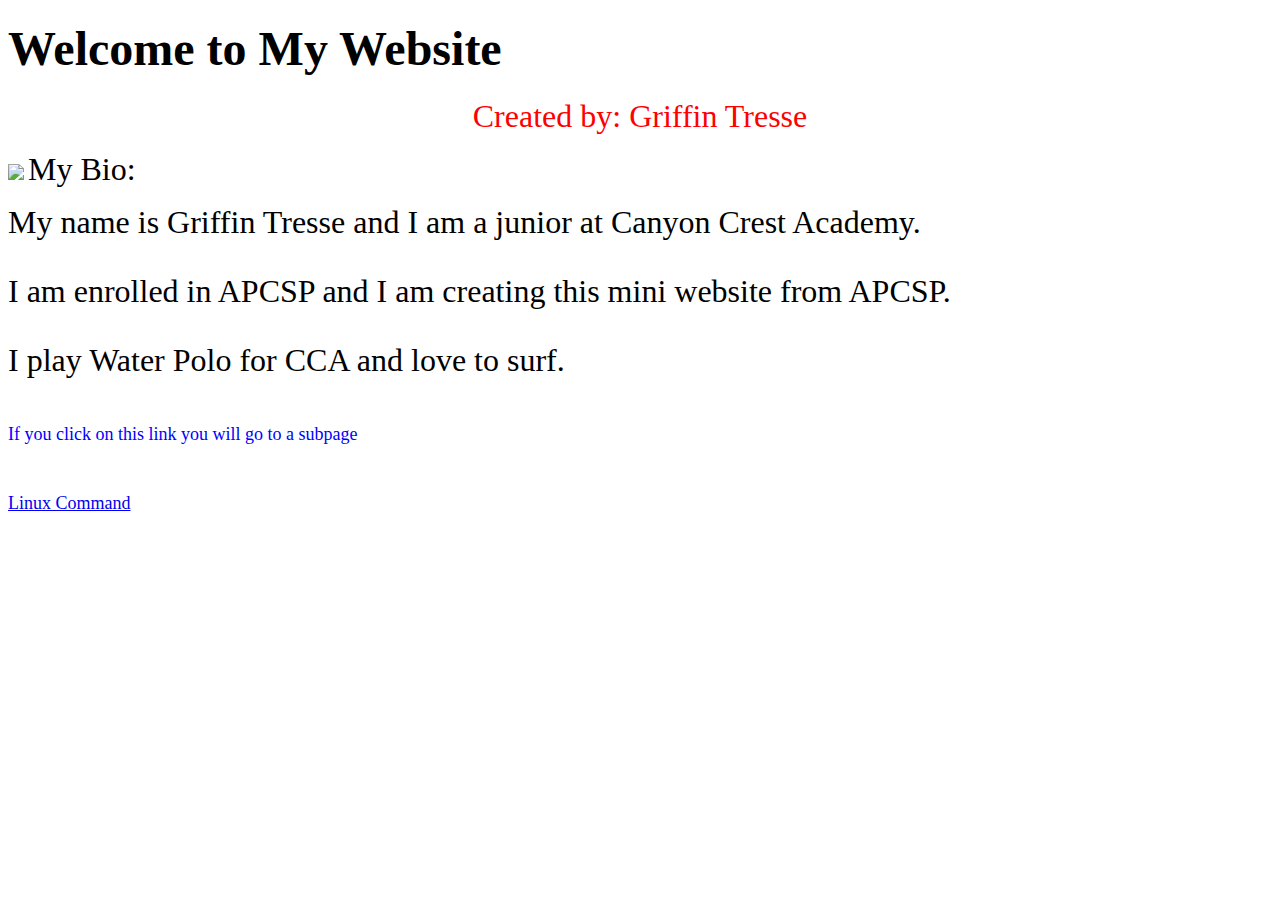
==== index.html @ 001cb6c8 "test" ====
<!DOCTYPE html>
<html>
  <head>
   <link rel="stylesheet" href="index.css"/>
   <title>Griffin's Pi Website</title>
  </head>
  <body>
   <h1><font face="times new roman" size="7">Welcome to My Website</font></h1>
    <center><font face="times new roman" size="6" color="red"">Created by: Griffin Tresse</font></center>
    <p></p>
    <image style="width:10%" src="http://www.indianlink.com.au/wp-content/uploads/2013/09/fulaga-island-fiji-blue-ocean-rock-formation-canon-eos-5d-mark-iii-24-70mm-ming-nomchong.jpg">
    <font face="times new roman" size="6">My Bio:</font>
    <p><font face="times new roman" size="6">My name is Griffin Tresse and I am a junior at Canyon Crest Academy. </p>
    <p>I am enrolled in APCSP and I am creating this mini website from APCSP.</P>
    <p>I play Water Polo for CCA and love to surf.</P>
    
    <p><font face="times new roman" size="4" color="blue">If you click on this link you will go to a subpage</P>
    <a href="command.html">Linux Command</a>
  </body>
</html>
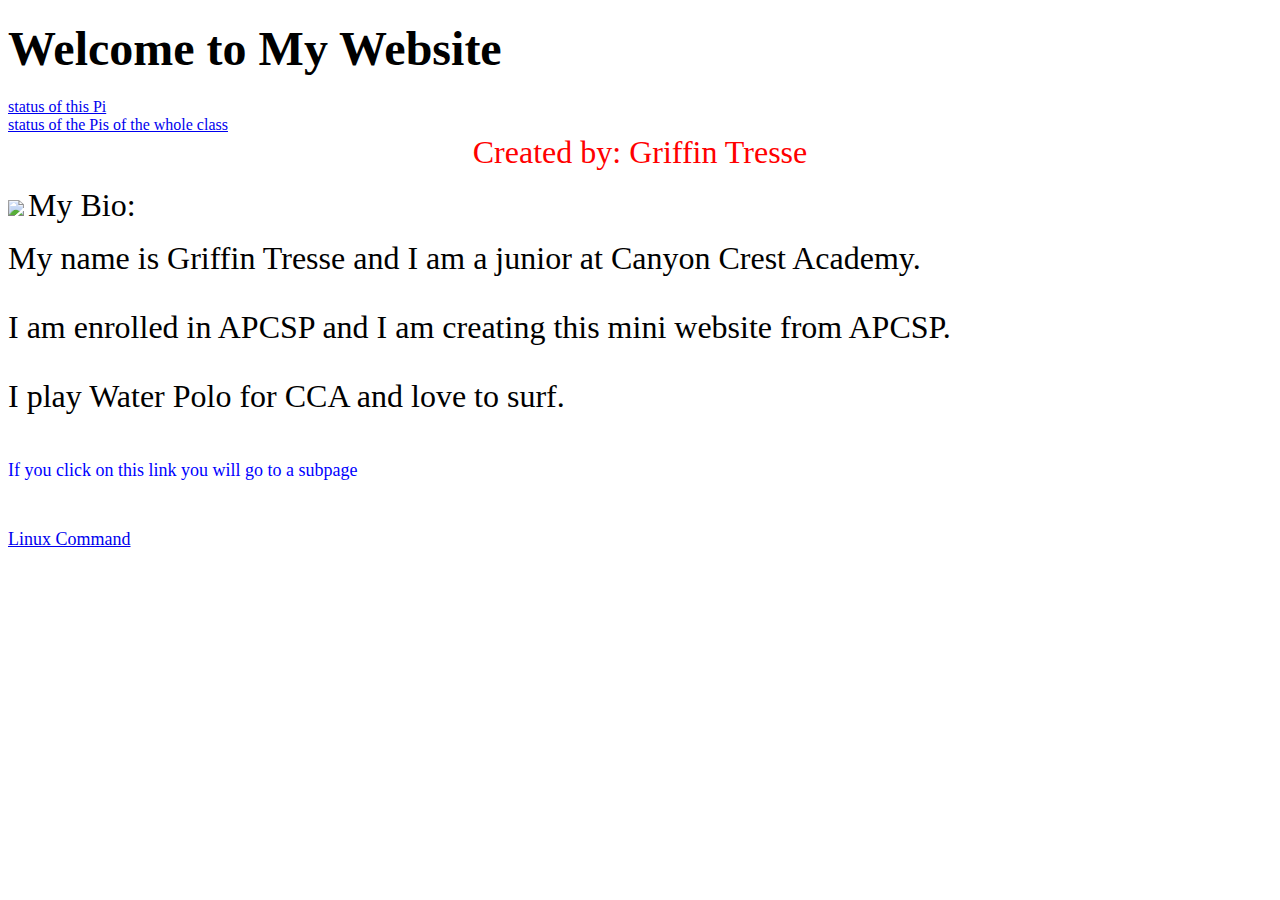
==== commit f30463b3: "update" ====
--- a/index.html
+++ b/index.html
@@ -6,7 +6,10 @@
   </head>
   <body>
    <h1><font face="times new roman" size="7">Welcome to My Website</font></h1>
-    <center><font face="times new roman" size="6" color="red"">Created by: Griffin Tresse</font></center>
+<a href="/cgi-bin/sp1a/pistatus.cgi">status of this Pi</a>
+<br/>
+<a href="/cgi-bin/sp1a/classpi.cgi">status of the Pis of the whole class</a>  
+  <center><font face="times new roman" size="6" color="red"">Created by: Griffin Tresse</font></center>
     <p></p>
     <image style="width:10%" src="http://www.indianlink.com.au/wp-content/uploads/2013/09/fulaga-island-fiji-blue-ocean-rock-formation-canon-eos-5d-mark-iii-24-70mm-ming-nomchong.jpg">
     <font face="times new roman" size="6">My Bio:</font>
